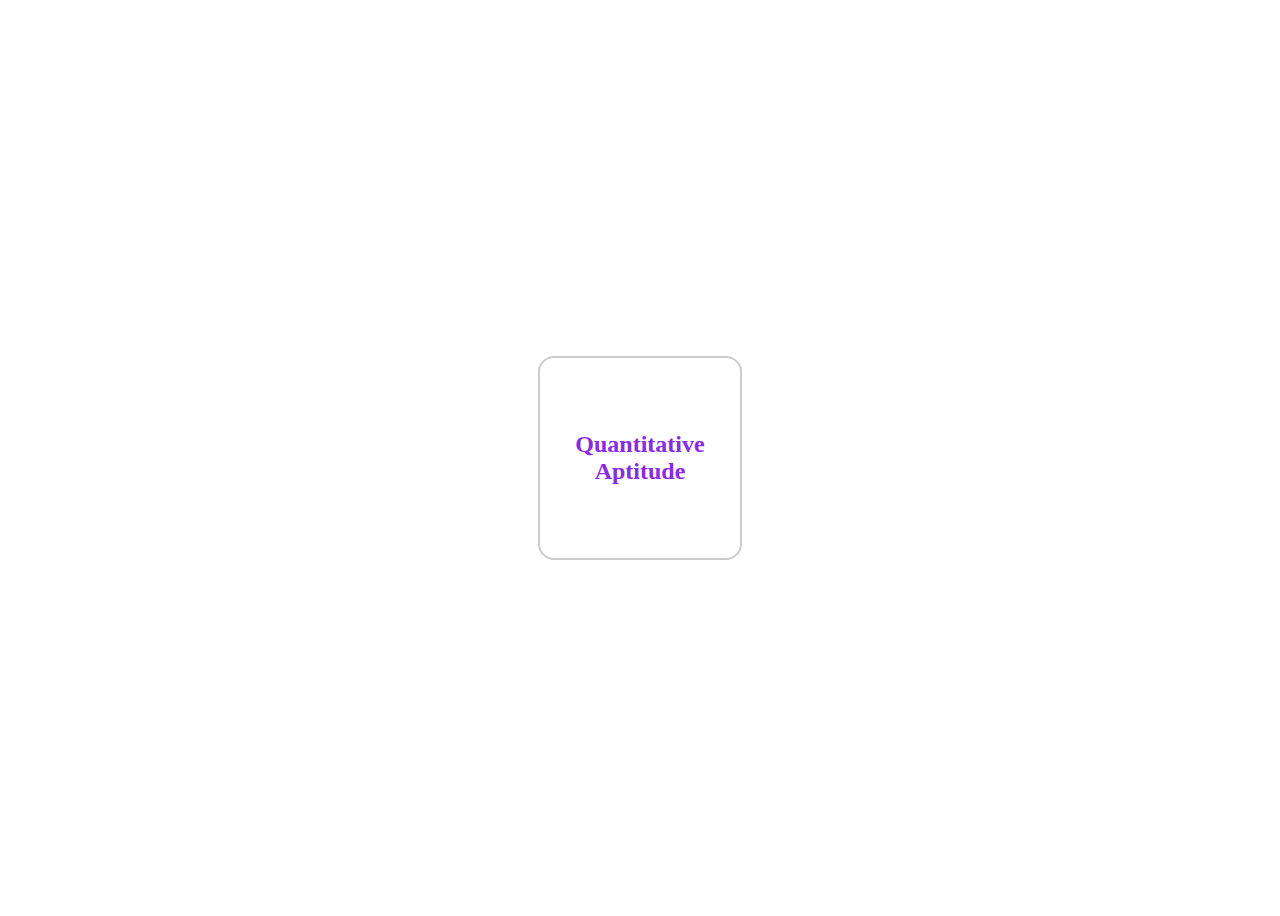
==== index.html @ 5d28b5a9 "version 0" ====
<!DOCTYPE html>
<html lang="en">

<head>
    <meta charset="UTF-8">
    <meta http-equiv="X-UA-Compatible" content="IE=edge">
    <meta name="viewport" content="width=device-width, initial-scale=1.0">
    <link rel="stylesheet" href="css/index.css">
    <title>Subjects</title>
</head>

<body>
    <section class="main-container">
        <a href="pages/quant.html">
            <div class="card" id="quant">
                <h2>
                    Quantitative Aptitude
                </h2>
            </div>
        </a>
    </section>
</body>

</html>
---- css/index.css ----
a {
    text-decoration: none;
}

.main-container {
    display: flex;
    justify-content: space-evenly;
    align-items: center;
    width: 100%;
    height: 100vh;
}

.card {
    display: flex;
    justify-content: center;
    align-items: center;
    border: 2px solid #ccc;
    border-radius: 1em;
    width: 200px;
    height: 200px;
}

.card h2 {
    font-size: 1.5rem;
    text-align: center;
    color: blueviolet;
}
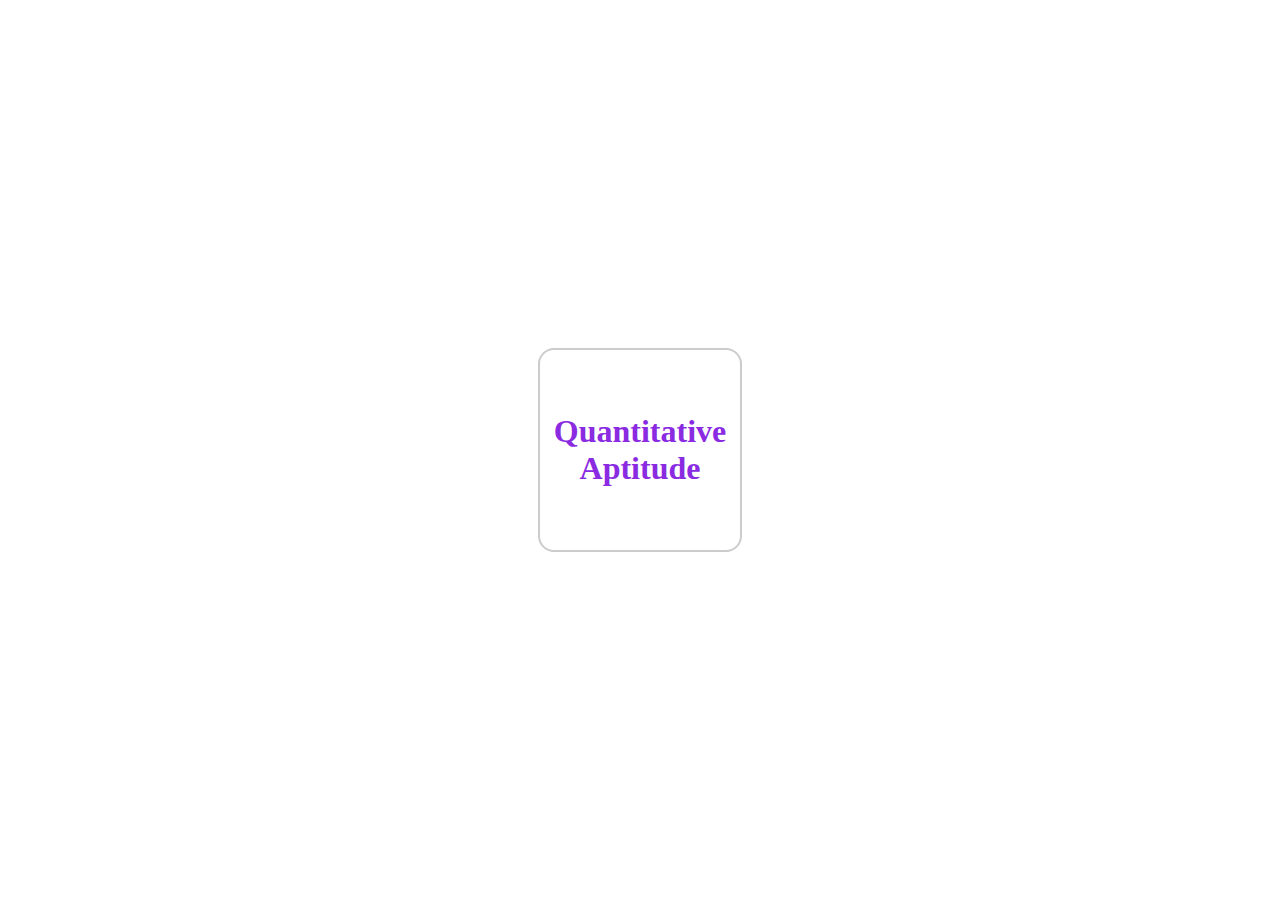
==== commit ec7bb67a: "version 1" ====
--- a/index.html
+++ b/index.html
@@ -5,20 +5,127 @@
     <meta charset="UTF-8">
     <meta http-equiv="X-UA-Compatible" content="IE=edge">
     <meta name="viewport" content="width=device-width, initial-scale=1.0">
+    <link rel="stylesheet" href="css/practice.css">
     <link rel="stylesheet" href="css/index.css">
-    <title>Subjects</title>
+    <script src="js/basicQuant.js"></script>
+    <script src="js/random.js"></script>
+
+    <title>Dream RBI Officer</title>
 </head>
 
 <body>
-    <section class="main-container">
-        <a href="pages/quant.html">
-            <div class="card" id="quant">
-                <h2>
-                    Quantitative Aptitude
-                </h2>
+    <section class="main-container quant-multiply hide" id="quant-multiply">
+        <section class="options">
+            <div class="start-mul card-tab">
+                <h2>Start</h2>
             </div>
-        </a>
+        </section>
+
+        <section class="inside-main-container">
+            <div class="progress-bar">
+                <div class="timer" id="timer-mul">
+                    <h2>
+                        <span class="hours">00</span>
+                        <b>:</b>
+                        <span class="minutes">00</span>
+                        <b>:</b>
+                        <span class="seconds">00</span>
+                    </h2>
+                </div>
+            </div>
+            <div class="container container-mul">
+                <div class="showQues showQues-mul">
+                    <div class="num1-container">
+                        <span class="num1">0</span>
+                    </div>
+                    <div class="num2-container">
+                        <span class="cross">X</span>
+                        <span class="num2">0</span>
+                    </div>
+                </div>
+                <div class="ansInput ansInput-mul">
+                    <input type="text" placeholder="Enter Your Answer" class="ans-mul">
+                </div>
+            </div>
+            <div class="result-mul"></div>
+        </section>
     </section>
+
+    <section class="main-container quant-addition hide" id="quant-addition">
+        <section class="options">
+            <div class="start-add card-tab">
+                <h2>Start</h2>
+            </div>
+        </section>
+
+        <section class="inside-main-container">
+            <div class="hint hint-add">
+                <h3>HINT</h3>
+                <div class="hint-block hint-block-add hide"></div>
+            </div>
+            <div class="progress-bar">
+                <div class="timer" id="timer-add">
+                    <h2>
+                        <span class="hours">00</span>
+                        <b>:</b>
+                        <span class="minutes">00</span>
+                        <b>:</b>
+                        <span class="seconds">00</span>
+                    </h2>
+                </div>
+            </div>
+            <div class="container-add">
+                <div class="showQues showQues-add"></div>
+                <div class="ansInput ansInput-add hide">
+                    <input type="text" placeholder="Enter Your Answer" class="ans-add">
+                </div>
+            </div>
+        </section>
+    </section>
+
+    <section class="main-container quant-options hide" id="quant-options">
+
+        <div class="card" id="addition">
+            <h2>
+                Addition
+            </h2>
+        </div>
+
+
+        <div class="card" id="memory">
+            <h2>
+                Memory Booster
+            </h2>
+        </div>
+
+        <div class="card" id="multiply">
+            <h2>
+                Multiplication
+            </h2>
+        </div>
+
+
+        <div class="card" id="division">
+            <h2>
+                Division
+            </h2>
+        </div>
+
+    </section>
+
+    <section class="main-container" id="main-window">
+
+        <div class="card" id="quant">
+            <h2>
+                Quantitative Aptitude
+            </h2>
+        </div>
+
+    </section>
+
+    <script src="js/action.js"></script>
+    <script src="js/add.js"></script>
+    <script src="js/mul.js"></script>
 </body>
 
 </html>--- a/css/practice.css
+++ b/css/practice.css
@@ -0,0 +1,119 @@
+main {
+    width: 100%;
+    height: 100vh;
+    background-color: #f0f0f0;
+    display: flex;
+    justify-content: space-around;
+    align-items: center;
+}
+
+.options {
+    width: 20%;
+    height: 90%;
+    display: flex;
+    flex-direction: column;
+    justify-content: center;
+    align-items: center;
+    border-right: 2px solid grey;
+}
+
+.inside-main-container {
+    width: 80%;
+    display: flex;
+    justify-content: center;
+}
+
+.card-tab {
+    border: 2px solid #ccc;
+    border-radius: 1em;
+    padding: 3em;
+    margin: 2em;
+    font-size: 1.2rem;
+}
+
+.card-tab:hover {
+    background-color: rgb(107, 104, 231);
+    color: white;
+    cursor: pointer;
+}
+
+.hint {
+    text-decoration: underline;
+    position: fixed;
+    top: 5%;
+    right: 5%;
+    color: orange;
+    font-size: 1.2rem;
+    cursor: pointer;
+}
+
+.hint-block {
+    border: 2px solid rebeccapurple;
+    border-radius: 1em;
+    padding: 1em;
+    margin: 1em auto;
+    background-color: rgba(255, 0, 0, 0.5);
+    color: white;
+    text-decoration: none;
+    transition: all 0.2s;
+}
+
+.progress-bar {
+    position: fixed;
+    top: 0;
+    left: 0;
+    width: 70vw;
+    min-height: 10vh;
+}
+
+.timer {
+    position: absolute;
+    top: 0;
+    left: 45vw;
+    text-align: center;
+    margin: 1.5em auto;
+    font-size: 1.5rem;
+    color: goldenrod;
+}
+
+.showQues {
+    padding: 1.5em;
+}
+
+.showQues-mul {
+    display: flex;
+    align-items: flex-end;
+    flex-direction: column;
+    padding-bottom: 0;
+}
+
+.container-mul {
+    display: flex;
+    flex-direction: column;
+    align-items: flex-end;
+    justify-content: flex-start;
+}
+
+.ansInput-add input {
+    min-width: 5rem;
+    width: auto;
+    height: 4rem;
+    font-size: 3rem;
+}
+
+.ansInput-mul input {
+    min-width: 5rem;
+    font-size: 4rem;
+    border: none;
+    text-align: right;
+    border-top: 2px solid grey;
+    padding-right: 2em;
+}
+
+.result-mul {
+    font-size: 5rem;
+}
+
+input:focus-visible {
+    outline: none;
+}
--- a/css/index.css
+++ b/css/index.css
@@ -1,3 +1,9 @@
+* {
+    margin: 0;
+    padding: 0;
+    transition: all 0.5s;
+}
+
 a {
     text-decoration: none;
 }
@@ -8,6 +14,8 @@
     align-items: center;
     width: 100%;
     height: 100vh;
+    position: absolute;
+    background-color: white;
 }
 
 .card {
@@ -18,10 +26,28 @@
     border-radius: 1em;
     width: 200px;
     height: 200px;
+    color: blueviolet;
 }
 
 .card h2 {
-    font-size: 1.5rem;
+    font-size: 2rem;
     text-align: center;
-    color: blueviolet;
-}+    
+}
+
+.card:hover {
+    border: 2px solid #333;
+    background-color: coral;
+    color: white;
+    cursor: pointer;
+}
+
+.hide {
+    display: none;
+}
+
+.showQues {
+    font-size: 5rem;
+}
+
+
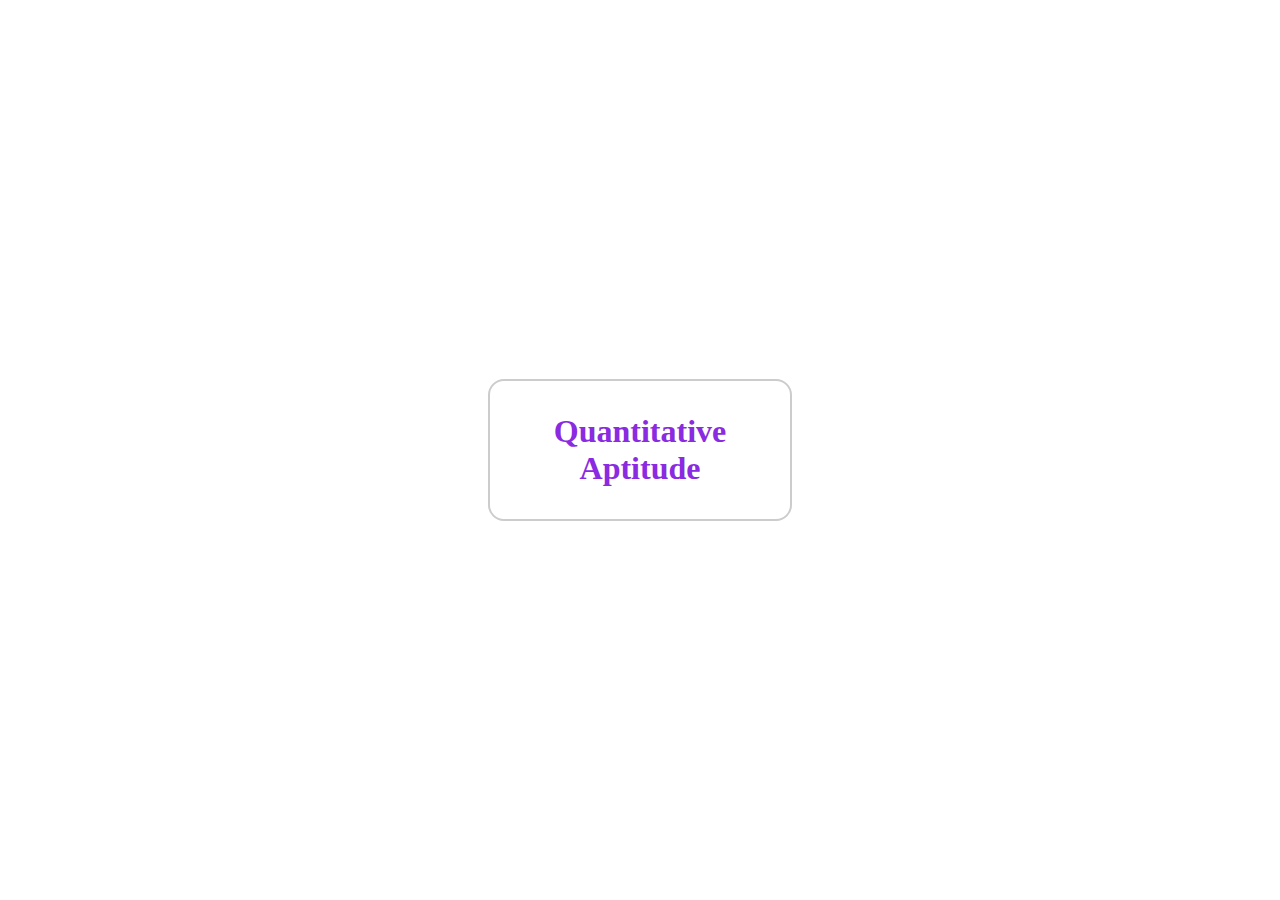
==== commit 9f1ceaba: "version 1.1" ====
--- a/index.html
+++ b/index.html
@@ -7,6 +7,7 @@
     <meta name="viewport" content="width=device-width, initial-scale=1.0">
     <link rel="stylesheet" href="css/practice.css">
     <link rel="stylesheet" href="css/index.css">
+    <link rel="stylesheet" href="css/responsive.css">
     <script src="js/basicQuant.js"></script>
     <script src="js/random.js"></script>
 
--- a/css/practice.css
+++ b/css/practice.css
@@ -1,5 +1,5 @@
-main {
-    width: 100%;
+.main-container {
+    width: 100vw;
     height: 100vh;
     background-color: #f0f0f0;
     display: flex;
@@ -45,6 +45,7 @@
     color: orange;
     font-size: 1.2rem;
     cursor: pointer;
+    z-index: 10;
 }
 
 .hint-block {
--- a/css/index.css
+++ b/css/index.css
@@ -10,6 +10,7 @@
 
 .main-container {
     display: flex;
+    flex-wrap: wrap;
     justify-content: space-evenly;
     align-items: center;
     width: 100%;
@@ -24,15 +25,15 @@
     align-items: center;
     border: 2px solid #ccc;
     border-radius: 1em;
-    width: 200px;
-    height: 200px;
+    max-width: 300px;
+    max-height: 300px;
     color: blueviolet;
 }
 
 .card h2 {
     font-size: 2rem;
     text-align: center;
-    
+    padding: 1em;
 }
 
 .card:hover {
--- a/css/responsive.css
+++ b/css/responsive.css
@@ -0,0 +1,78 @@
+@media screen and (max-width: 767px) {
+    html {
+        font-size: 14px;
+    }
+    .quant-addition {
+        flex-wrap: wrap;
+        justify-content: flex-start;
+        flex-direction: column-reverse;
+    }
+
+    .quant-multiply {
+        flex-wrap: wrap;
+        justify-content: flex-start;
+        flex-direction: column-reverse;
+    }
+
+    .container-mul{
+        margin-bottom: 3em;
+    }
+
+    .showQues-mul {
+        padding: 0px;
+    }
+
+    .inside-main-container {
+        width: 100%;
+        align-items: flex-start;
+    }
+
+    .options {
+        width: 100%;
+        border: none;
+        height: auto;
+    }
+
+    .progress-bar {
+        width: 100%;
+    }
+
+    .timer {
+        left: 30%;
+    }
+
+    .ansInput-add input {
+        min-width: 3rem;
+        height: 3rem;
+        font-size: 2.5rem;
+        text-align: center;
+    }
+    
+    .ansInput-mul input {
+        min-width: 3rem;
+        font-size: 2rem;
+        text-align: right;
+        padding-right: 0.5rem;
+    }
+
+    .card-tab {
+        border-radius: 1em;
+        padding: 1em 2.5em;
+        margin: 3em;
+        font-size: 1.2rem;
+    }
+
+    .showQues h3 {
+        font-size: 2rem;
+    }
+
+    .showQues-add {
+        padding: 0;
+        padding-bottom: 2em;
+    }
+
+    .result-mul {
+        font-size: 2rem;
+        margin-bottom: 4em;
+    }
+}